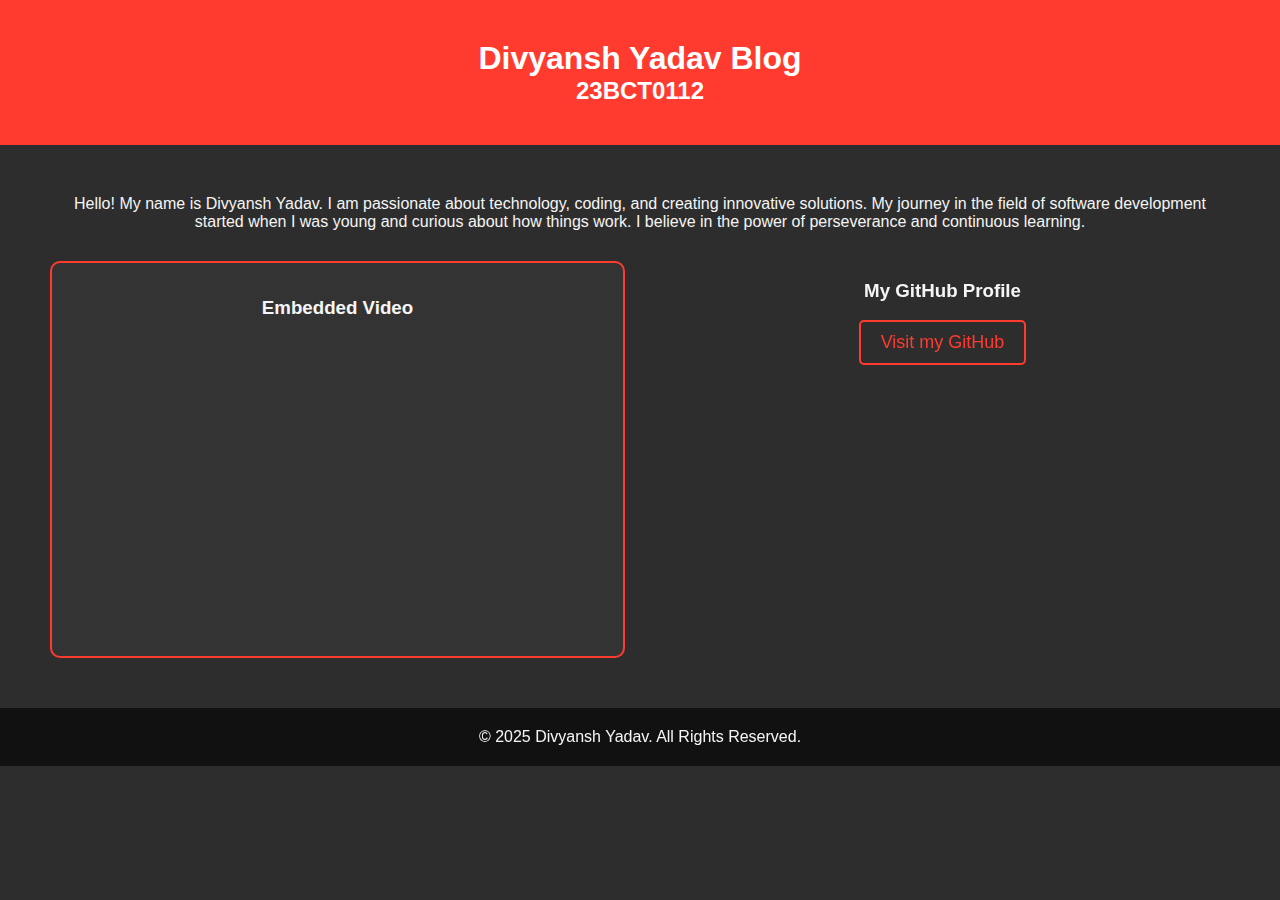
==== blog.html @ 385247d9 "initial commit" ====
<!DOCTYPE html>
<html lang="en">
<head>
  <meta charset="UTF-8">
  <meta name="viewport" content="width=device-width, initial-scale=1.0">
  <meta http-equiv="X-UA-Compatible" content="ie=edge">
  <title>Minimalistic Neubrutalism Page</title>
  <style>
    body {
      background-color: #2D2D2D;
      font-family: 'Arial', sans-serif;
      margin: 0;
      padding: 0;
      color: #F5F5F5;
    }
    h1, h2, p {
      margin: 0;
      padding: 0;
    }
    header {
      background-color: #FF3B30;
      color: #FFFFFF;
      text-align: center;
      padding: 40px 20px;
    }
    main {
      padding: 50px;
      text-align: center;
    }
    .container {
      display: grid;
      grid-template-columns: 1fr 1fr;
      gap: 30px;
      margin-top: 30px;
    }
    .video {
      background-color: #333;
      border: 2px solid #FF3B30;
      padding: 15px;
      border-radius: 10px;
    }
    iframe {
      width: 100%;
      height: 300px;
    }
    .link {
      font-size: 18px;
      text-decoration: none;
      color: #FF3B30;
      border: 2px solid #FF3B30;
      padding: 10px 20px;
      display: inline-block;
      border-radius: 5px;
      transition: background-color 0.3s;
    }
    .link:hover {
      background-color: #FF3B30;
      color: #2D2D2D;
    }
    footer {
      background-color: #111;
      color: #F5F5F5;
      padding: 20px;
      text-align: center;
    }
  </style>
</head>
<body>
  <header>
    <h1>Divyansh Yadav Blog</h1>
    <h2>23BCT0112</h2>
  </header>

  <main>
    <p>Hello! My name is <span class="highlight">Divyansh Yadav</span>. 
        I am passionate about technology, coding, and creating innovative solutions. 
        My journey in the field of software development started when I was young and curious 
        about how things work. I believe in the power of <span class="highlight">perseverance</span> 
        and continuous learning.</p>
    
    <div class="container">
      <!-- Embedded Video -->
      <div class="video">
        <h3>Embedded Video</h3>
        <iframe src="https://www.youtube.com/embed/dQw4w9WgXcQ" frameborder="0" allow="accelerometer; autoplay; encrypted-media; gyroscope; picture-in-picture" allowfullscreen></iframe>
      </div>

      <!-- GitHub Profile Link -->
      <div class="link-container">
        <h3>My GitHub Profile</h3>
        <a href="https://github.com/0xdivxyansh" class="link" target="_blank">Visit my GitHub</a>
      </div>
    </div>
  </main>

  <footer>
    <p>&copy; 2025 Divyansh Yadav. All Rights Reserved.</p>
  </footer>
</body>
</html>
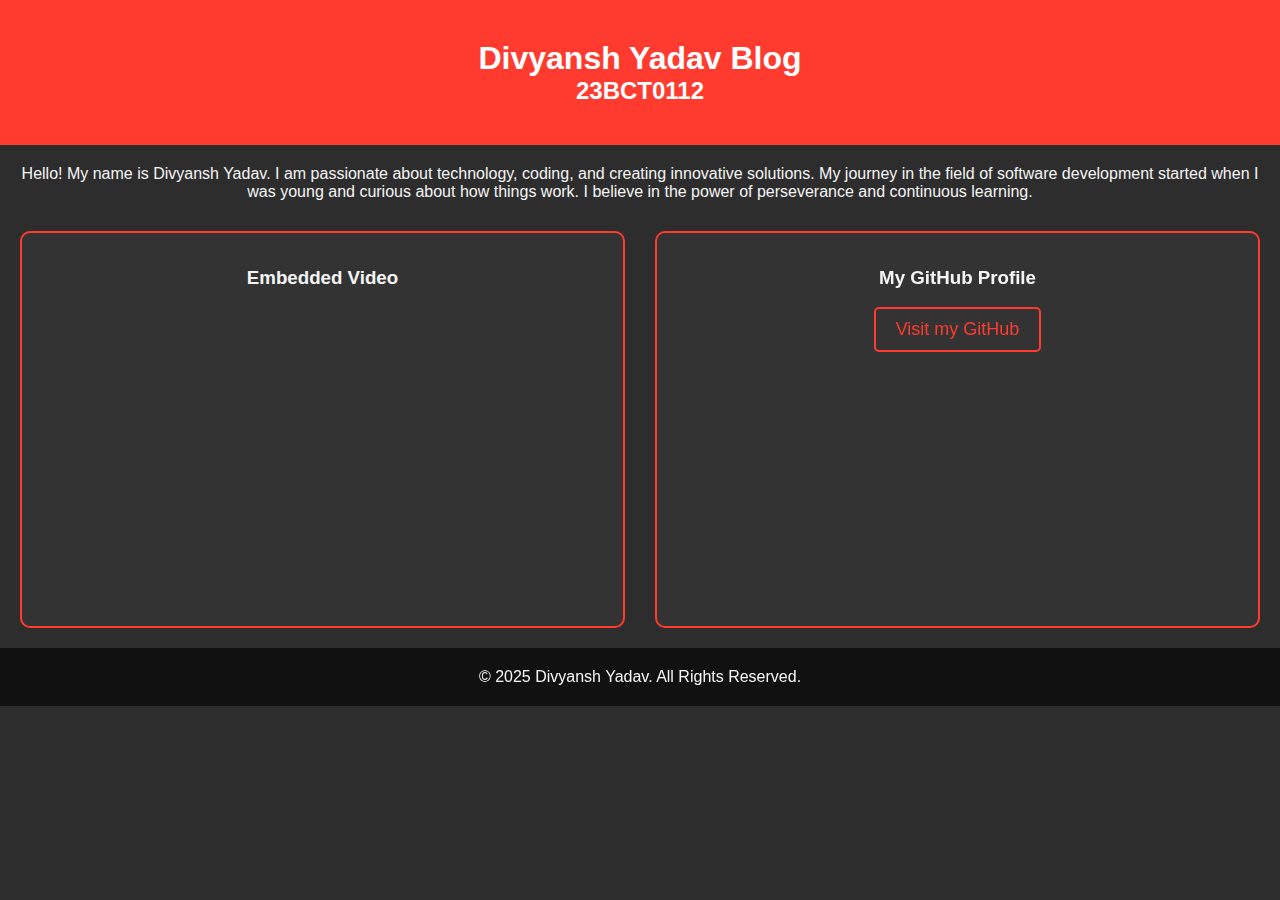
==== commit d2c48d26: "Update blog.html" ====
--- a/blog.html
+++ b/blog.html
@@ -4,7 +4,7 @@
   <meta charset="UTF-8">
   <meta name="viewport" content="width=device-width, initial-scale=1.0">
   <meta http-equiv="X-UA-Compatible" content="ie=edge">
-  <title>Minimalistic Neubrutalism Page</title>
+  <title>Divuansh</title>
   <style>
     body {
       background-color: #2D2D2D;
@@ -24,7 +24,7 @@
       padding: 40px 20px;
     }
     main {
-      padding: 50px;
+      padding: 20px;
       text-align: center;
     }
     .container {
@@ -33,7 +33,7 @@
       gap: 30px;
       margin-top: 30px;
     }
-    .video {
+    .video, .link-container {
       background-color: #333;
       border: 2px solid #FF3B30;
       padding: 15px;
@@ -62,6 +62,26 @@
       color: #F5F5F5;
       padding: 20px;
       text-align: center;
+    }
+    /* Responsive Design */
+    @media (max-width: 768px) {
+      .container {
+        grid-template-columns: 1fr;
+        gap: 20px;
+      }
+      header {
+        padding: 20px 10px;
+      }
+      main {
+        padding: 15px;
+      }
+      iframe {
+        height: 200px;
+      }
+      .link {
+        font-size: 16px;
+        padding: 8px 16px;
+      }
     }
   </style>
 </head>
